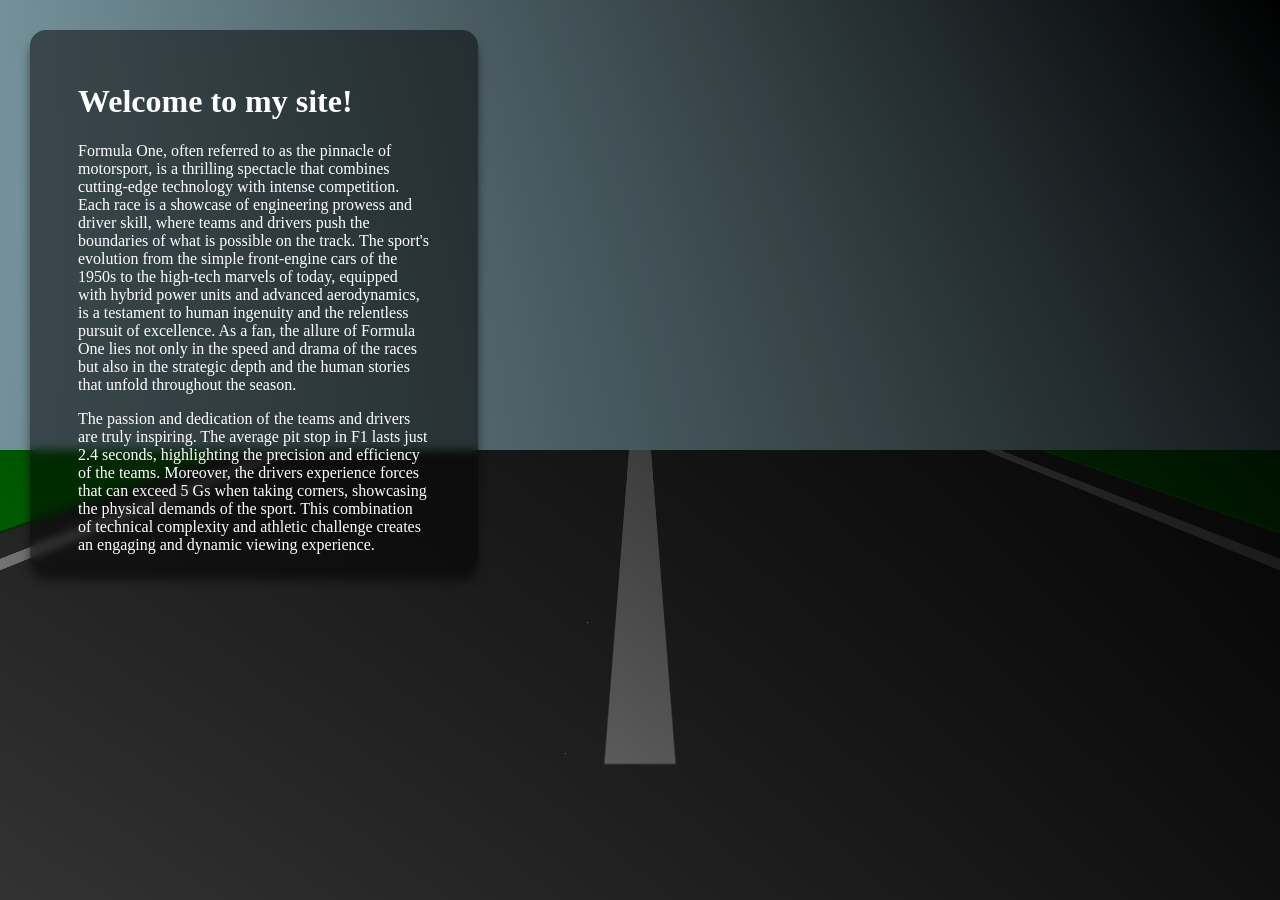
==== f1.html/index.html @ a3138e57 "F1 cars can boggie" ====
<!DOCTYPE html>
<html lang="en">
<head>
    <meta charset="UTF-8">
    <meta name="viewport" content="width=device-width, initial-scale=1.0">
    <title>Document</title>
    <link rel="stylesheet" href="style.css">
</head>
<body>
    <div id="sky"></div>
    <div id="ground"></div>
    <div id="road">
      <div id="line"></div>
    </div>
    <img id="car" src="car.webp" />
    <main>
      <h1>Welcome to my site!</h1>
      <p>Formula One, often referred to as the pinnacle of motorsport, is a thrilling spectacle that combines cutting-edge technology with intense competition. Each race is a showcase of engineering prowess and driver skill, where teams and drivers push the boundaries of what is possible on the track. The sport's evolution from the simple front-engine cars of the 1950s to the high-tech marvels of today, equipped with hybrid power units and advanced aerodynamics, is a testament to human ingenuity and the relentless pursuit of excellence. As a fan, the allure of Formula One lies not only in the speed and drama of the races but also in the strategic depth and the human stories that unfold throughout the season.</p>
      <p>The passion and dedication of the teams and drivers are truly inspiring. The average pit stop in F1 lasts just 2.4 seconds, highlighting the precision and efficiency of the teams. Moreover, the drivers experience forces that can exceed 5 Gs when taking corners, showcasing the physical demands of the sport. This combination of technical complexity and athletic challenge creates an engaging and dynamic viewing experience. Additionally, the global reach of Formula One, with over 500 million viewers worldwide and more than 5 million fans attending races each season, underscores its status as a truly international sport.</p>
    </main>
    
</body>
</html>
---- f1.html/style.css ----
/* We start by defining some variables. We'll use these values throughout
   our CSS, so it's nice to have this much control from one spot. We can
   easily change the road width, its bumpiness, the color of our lines,
   and more. By wrapping these in :root { ... }, we specify a "scope" for
   the variables, meaning where they apply. Because we put them in the
   :root selector, the variables apply to the root document, which is the
   <html> element, and everything inside of it. */
   :root {
    --road-width: 800px;
    --road-color: #333;
    --road-bumpiness: 2px;
    --car-height: calc(50vh);
    --car-width: calc(var(--car-height) * 1.25);
    --line-width: calc(var(--road-width) / 35);
    --line-height: calc(var(--line-width) * 10);
    --line-color: rgba(255, 255, 255, 0.5);
  }
  
  main {
    /* Positioning */
    position: fixed; z-index: 10;
    top: 30px; left: 30px;
    max-height: 60vh; width: 35vw;
  
    /* Box model */
    box-sizing: border-box;
    padding: 1em 2em;
    border: 1em solid transparent;
    border-radius: 1em;
  
    /* Visuals */
    background-color: rgba(0, 0, 0, 0.5);
    backdrop-filter: blur(5px);
    box-shadow: 0 10px 10px rgba(0, 0, 0, 0.5);
    color: white;
    font-family: cursive;
  
    /* Scrollbar */
    overflow-y: scroll;
    scrollbar-color: white transparent;
    scrollbar-width: thin;
  }
  
  body {
    /* The "overflow" property controls how the body element responds to
       elements being too wide or too tall to fully display. Normally a set
       of scrollbars might be added, but by setting the value to "hidden", we
       instruct the browser to ignore any content that can't be shown, and to
       NOT add scrollbars. */
    overflow: hidden;
    
    &::after {
      content: ""; position: absolute; z-index: 8;
      background: linear-gradient(-125deg, black, transparent);
      top: 0; right: 0; left: 0; bottom: 0;
    }
  }
  
  #sky {
    /* Positioning & dimensions */
    position: absolute;
    top: 0; left: 0; right: 0;
    height: 50vh;
  
    /* Visuals */
    background: lightblue;
  
    /* We use a pseudo-element (which exists for almost every element) to create
       a subtle gradient. By making this the same size as our sky element, it gives
       the impression of depth. */
    &::after {
      content: "";
      position: absolute; z-index: 2;
      top: 0; left: 0; right: 0; bottom: 0;
      background-image: linear-gradient(to top, rgba(0, 0, 0, 0.2), transparent);
    }
  }
  
  #ground {
    /* Positioning & dimensions */
    position: absolute;
    bottom: 0; left: 0; right: 0;
    height: 50vh;
  
    /* Visuals */
    background: green;
  
    /* We use the same approach as above, for the sky, here on the ground. */
    &::after {
      content: "";
      position: absolute; z-index: 3;
      top: 0; left: 0; right: 0; bottom: 0;
      background-image: linear-gradient(to bottom, rgba(0, 0, 0, 0.2), transparent);
    }
  }
  
  #car {
    /* Positioning & size */
    position: absolute;
    bottom: 0;
    left: calc(50% - var(--car-width) / 2);
    width: var(--car-width);
    height: var(--car-height);
  
    /* Animations */
    animation:
      rumble 0.1s linear infinite,
      speedup_slowdown 12.5s ease-in-out infinite,
      steer_left_right 2.68s ease-in-out infinite alternate;
  }
  
  @keyframes rumble {
    /* This keyframe set gives the car its bumpiness effect. We update
       the y-position of the car half-way through the animation, and we
       reset it to 0 at the start and finish of the animation. We use
       the "translate" property which takes two values: x and y position. */
    0%, 100% { translate: 0 0 }
    50% { translate: 0 var(--road-bumpiness) }
  }
  
  @keyframes speedup_slowdown {
    /* At the start and finish (i.e., 0% and 100%) of our animation, we want
       the car to be about 150px out of view, cutting off the bottom-part of
       the car. At 50% of the animation, we want the car higher, and smaller,
       so that it appears to be further down the road. */
    0%, 100% {
      bottom: calc(-0.25 * var(--car-height));
    }
    50% {
      scale: 0.55;
      bottom: calc(50vh - calc(var(--car-height) * 0.7));
    }
  }
  
  @keyframes steer_left_right {
    /* This animation is responsible for moving the car left and right.
       It starts by setting the "left" position to 50vw. Remember that
       "vw" stands for "viewport width", or roughly 1% of the screen's
       width. So 50vw is about 50% of the screen width. If we set the
       left position to 50vw, we position the car so that it is just
       to the right of the center line. We alternate between 50vw, and
       whatever 50vw - --car-width is, placing the car on the left of
       the center line. We also skew the shape of the car as it moves
       from one side to the other. */
    0% {
      left: 50vw;
      transform: skew(15deg);
    }
    100% {
      left: calc(50vw - var(--car-width));
      transform: skew(-15deg);
    }
  }
  
  #road {
    /* Positioning & layout */
    position: absolute;
    top: 50%;
    left: calc((100vw - var(--road-width))/2);
    width: var(--road-width);
    height: 70vh;
    overflow: hidden;
  
    /* Visuals & transform */
    background: var(--road-color);
    background-image: linear-gradient(to right,
      transparent 5%,
      var(--line-color) 5%, var(--line-color) 7%,
      transparent 7%, transparent 93%,
      var(--line-color) 93%, var(--line-color) 95%,
      transparent 95%
    );
    transform-origin: center top;
    transform: perspective(300px) rotateX(65deg);
    box-shadow:
      5px 0 0 rgba(255, 255, 255, 0.1),
      -5px 0 0 rgba(0, 0, 0, 0.5);
  
    /* Notice how this #line selector is inside the styles for the #road selector.
       This is what's called a "nested selector," meaning the selector is nested within
       another selector. Because #line is declared inside #road, it's the same as if we
       had used a "#road #line" selector instead. */
    #line {
      /* Positioning & dimensions */
      position: absolute;
      top: 0;
      left: calc((var(--road-width) - var(--line-width)) / 2);
      width: var(--line-width);
      height: var(--line-height);
  
      /* Visuals & animation */
      background: var(--line-color);
      animation: drive_forward 0.5s linear infinite;
    }
  }
  
  @keyframes drive_forward {
    /* I'm using the calc function, multiplying the line height by -1 to get the opposite.
       So if the line height is 100px, we get -100px, and that is where the animation starts.
       This causes the animation to start with the line above (i.e., out of view) the road.
       In this case, we used "from" instead of "0%" and "to" instead of "100%". You can use
       these helpful aliases when it makes sense. */
    from { top: calc(-1 * var(--line-height)) }
    to { top: 100% }
  }
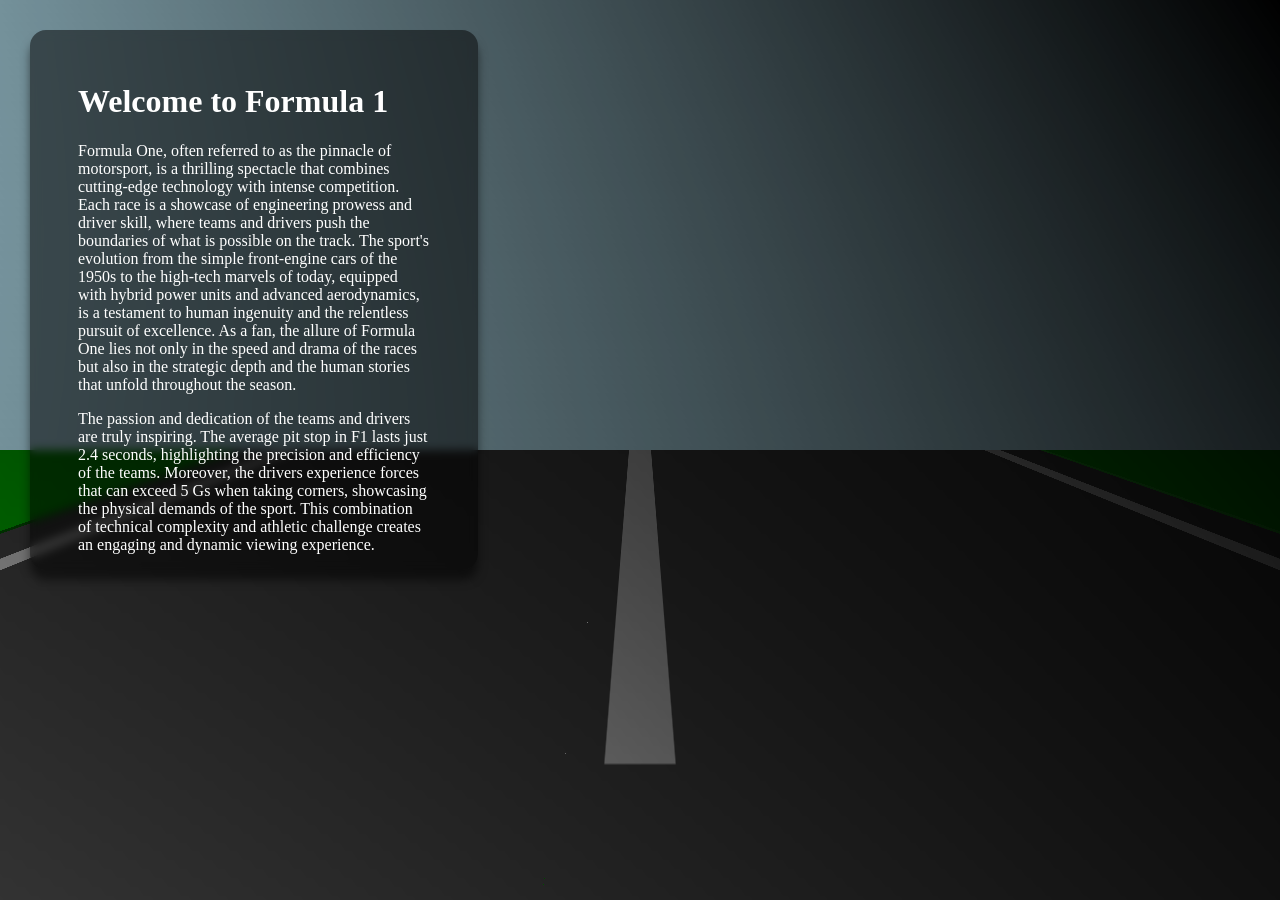
==== commit c281fa77: "made changes to f1" ====
--- a/f1.html/index.html
+++ b/f1.html/index.html
@@ -6,18 +6,31 @@
     <title>Document</title>
     <link rel="stylesheet" href="style.css">
 </head>
+
 <body>
     <div id="sky"></div>
     <div id="ground"></div>
     <div id="road">
-      <div id="line"></div>
+        <div id="line"></div>
     </div>
     <img id="car" src="car.webp" />
     <main>
-      <h1>Welcome to my site!</h1>
-      <p>Formula One, often referred to as the pinnacle of motorsport, is a thrilling spectacle that combines cutting-edge technology with intense competition. Each race is a showcase of engineering prowess and driver skill, where teams and drivers push the boundaries of what is possible on the track. The sport's evolution from the simple front-engine cars of the 1950s to the high-tech marvels of today, equipped with hybrid power units and advanced aerodynamics, is a testament to human ingenuity and the relentless pursuit of excellence. As a fan, the allure of Formula One lies not only in the speed and drama of the races but also in the strategic depth and the human stories that unfold throughout the season.</p>
-      <p>The passion and dedication of the teams and drivers are truly inspiring. The average pit stop in F1 lasts just 2.4 seconds, highlighting the precision and efficiency of the teams. Moreover, the drivers experience forces that can exceed 5 Gs when taking corners, showcasing the physical demands of the sport. This combination of technical complexity and athletic challenge creates an engaging and dynamic viewing experience. Additionally, the global reach of Formula One, with over 500 million viewers worldwide and more than 5 million fans attending races each season, underscores its status as a truly international sport.</p>
+        <h1>Welcome to Formula 1</h1>
+        <p>Formula One, often referred to as the pinnacle of motorsport, is a thrilling spectacle that combines
+            cutting-edge technology with intense competition. Each race is a showcase of engineering prowess and driver
+            skill, where teams and drivers push the boundaries of what is possible on the track. The sport's evolution
+            from the simple front-engine cars of the 1950s to the high-tech marvels of today, equipped with hybrid power
+            units and advanced aerodynamics, is a testament to human ingenuity and the relentless pursuit of excellence.
+            As a fan, the allure of Formula One lies not only in the speed and drama of the races but also in the
+            strategic depth and the human stories that unfold throughout the season.</p>
+        <p>The passion and dedication of the teams and drivers are truly inspiring. The average pit stop in F1 lasts
+            just 2.4 seconds, highlighting the precision and efficiency of the teams. Moreover, the drivers experience
+            forces that can exceed 5 Gs when taking corners, showcasing the physical demands of the sport. This
+            combination of technical complexity and athletic challenge creates an engaging and dynamic viewing
+            experience. Additionally, the global reach of Formula One, with over 500 million viewers worldwide and more
+            than 5 million fans attending races each season, underscores its status as a truly international sport.</p>
     </main>
-    
+
 </body>
+
 </html>
